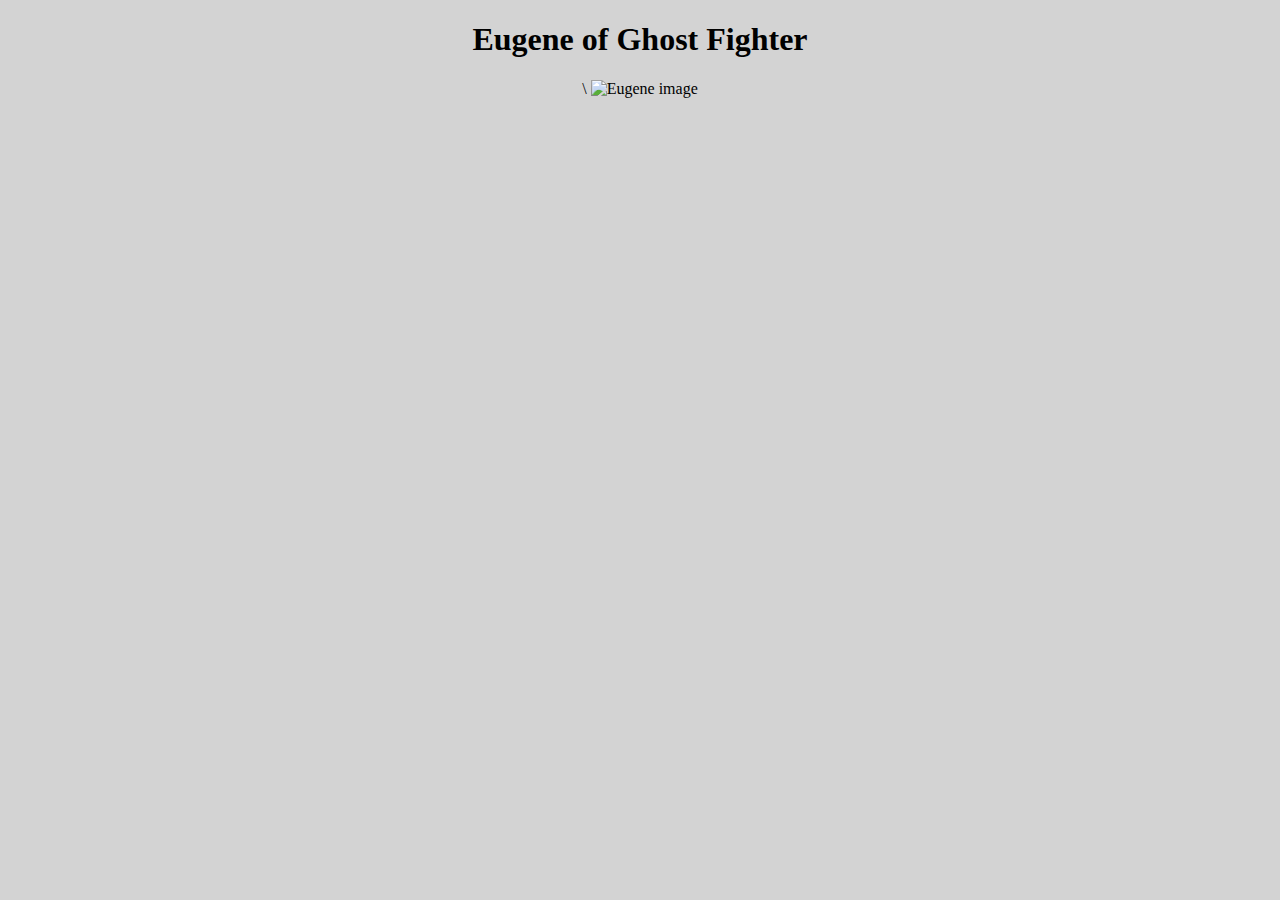
==== groupwork/frontend/S01/index.html @ 5d70f96b "added image" ====
<!DOCTYPE html>
<html lang="en">
<head>
	<meta charset="UTF-8">
	<meta name="viewport" content="width=device-width, initial-scale=1.0">
	<title>Document</title>
	<link rel="stylesheet" type="text/css" href="./style.css">
</head>
<body>
	<h1>Eugene of Ghost Fighter</h1>\
	<img src="https://static.wikia.nocookie.net/p__/images/0/0d/Yusuke_Urameshi.png/revision/latest?cb=20231207181048&path-prefix=protagonist" alt="Eugene image" height="400">
</body>
</html>
---- groupwork/frontend/S01/style.css ----
* {
	text-align: center;
	background-color: lightgrey;
}
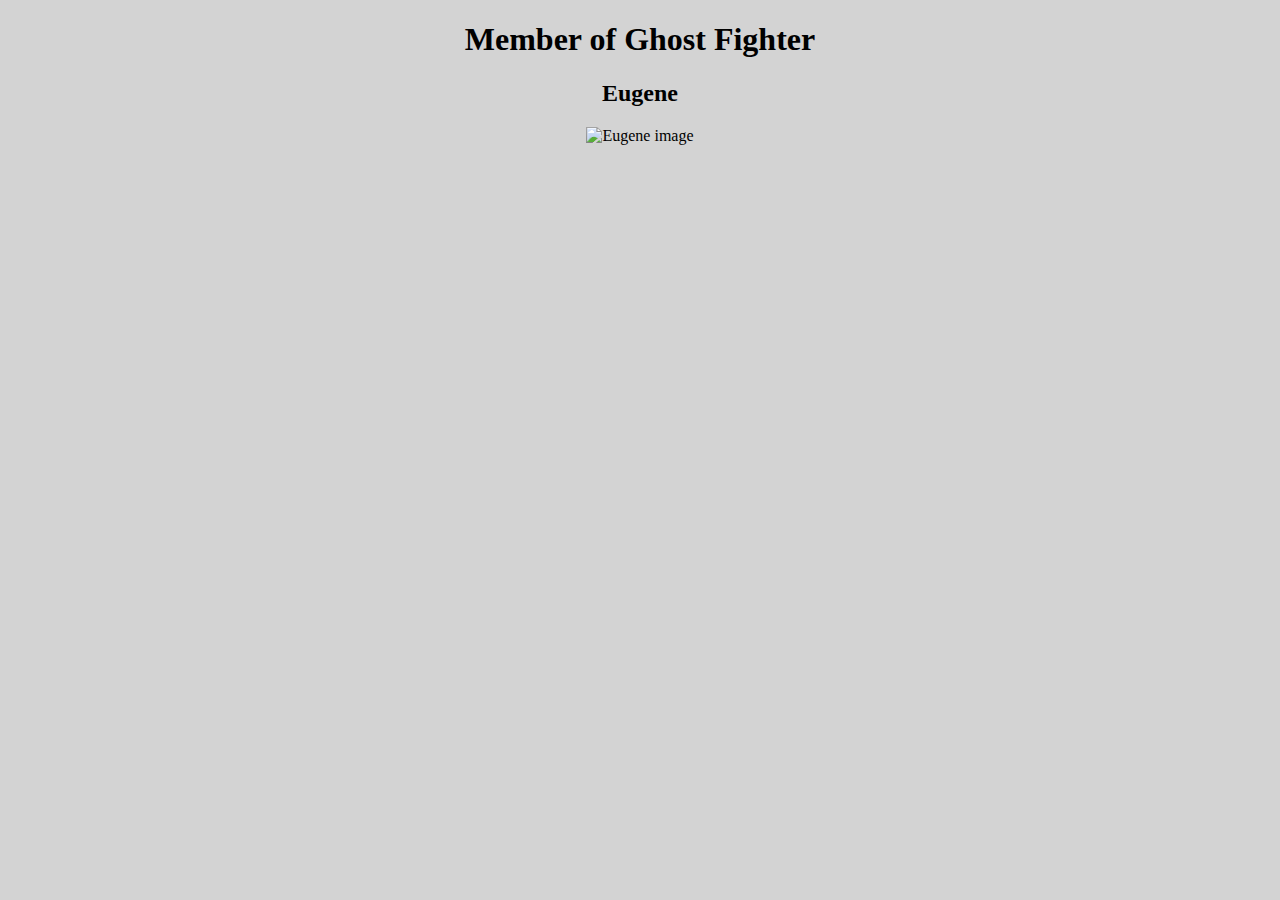
==== commit 73f7c4fa: "update file" ====
--- a/groupwork/frontend/S01/index.html
+++ b/groupwork/frontend/S01/index.html
@@ -7,7 +7,9 @@
 	<link rel="stylesheet" type="text/css" href="./style.css">
 </head>
 <body>
-	<h1>Eugene of Ghost Fighter</h1>\
+	<h1>Member of Ghost Fighter</h1>
+
+	<h2>Eugene</h2>
 	<img src="https://static.wikia.nocookie.net/p__/images/0/0d/Yusuke_Urameshi.png/revision/latest?cb=20231207181048&path-prefix=protagonist" alt="Eugene image" height="400">
 </body>
 </html>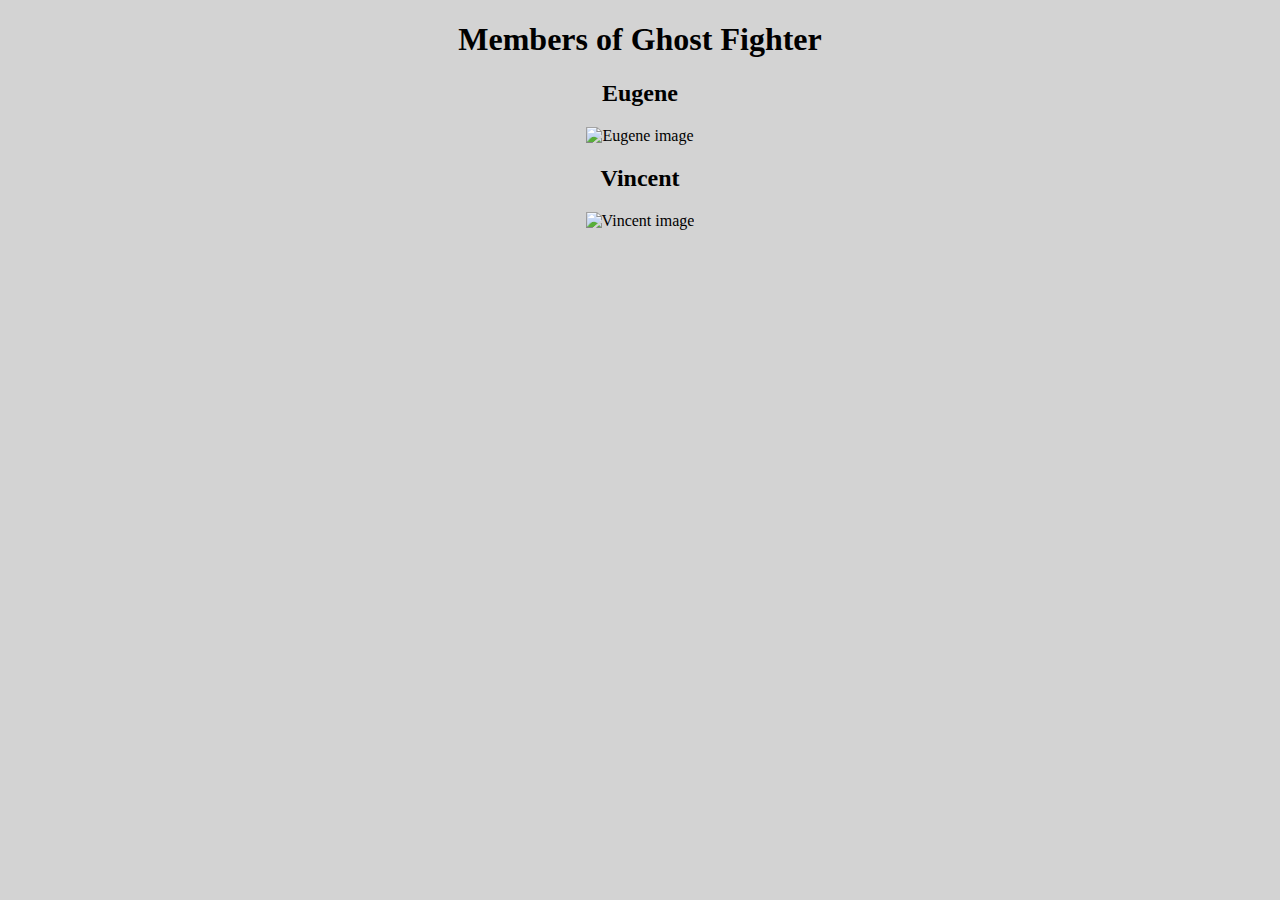
==== commit 52d13a33: "Added Vincent" ====
--- a/groupwork/frontend/S01/index.html
+++ b/groupwork/frontend/S01/index.html
@@ -7,9 +7,14 @@
 	<link rel="stylesheet" type="text/css" href="./style.css">
 </head>
 <body>
-	<h1>Member of Ghost Fighter</h1>
+	<h1>Members of Ghost Fighter</h1>
 
 	<h2>Eugene</h2>
-	<img src="https://static.wikia.nocookie.net/p__/images/0/0d/Yusuke_Urameshi.png/revision/latest?cb=20231207181048&path-prefix=protagonist" alt="Eugene image" height="400">
+	<img src="https://static.wikia.nocookie.net/p__/images/0/0d/Yusuke_Urameshi.png/revision/latest?cb=20231207181048&path-prefix=protagonist" alt="Eugene image" height="400px">
+
+	<!-- added character Vincent -->
+	<h2>Vincent</h2>
+	<img src="https://imgix.ranker.com/user_node_img/50084/1001660562/original/trying-to-change-your-mind-photo-u2?auto=format&q=60&fit=crop&fm=pjpg&dpr=2&w=375" alt="Vincent image" height="400px">
+
 </body>
 </html>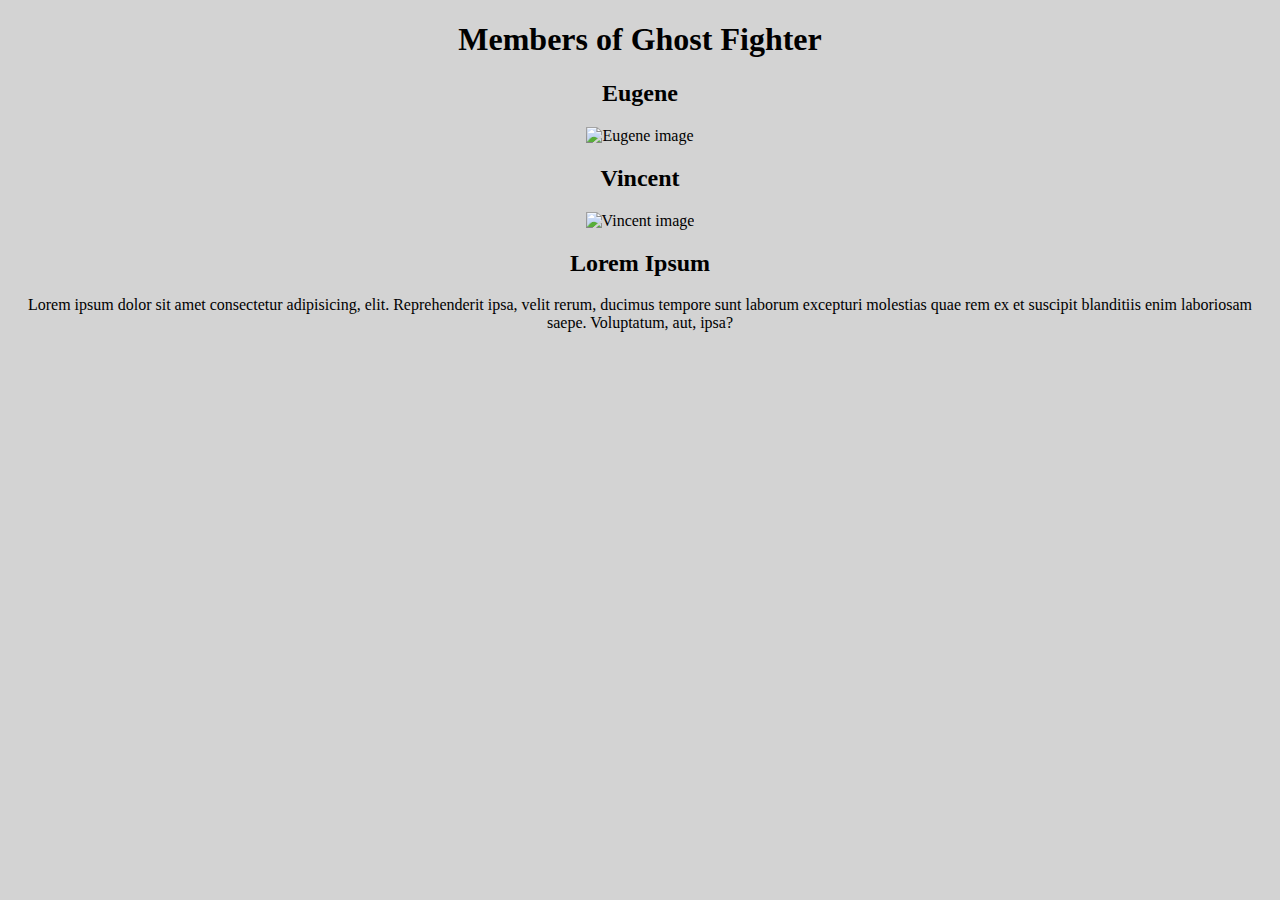
==== commit e4947193: "add lorem" ====
--- a/groupwork/frontend/S01/index.html
+++ b/groupwork/frontend/S01/index.html
@@ -16,5 +16,8 @@
 	<h2>Vincent</h2>
 	<img src="https://imgix.ranker.com/user_node_img/50084/1001660562/original/trying-to-change-your-mind-photo-u2?auto=format&q=60&fit=crop&fm=pjpg&dpr=2&w=375" alt="Vincent image" height="400px">
 
+	<h2>Lorem Ipsum</h2>
+	<p>Lorem ipsum dolor sit amet consectetur adipisicing, elit. Reprehenderit ipsa, velit rerum, ducimus tempore sunt laborum excepturi molestias quae rem ex et suscipit blanditiis enim laboriosam saepe. Voluptatum, aut, ipsa?</p>
+
 </body>
 </html>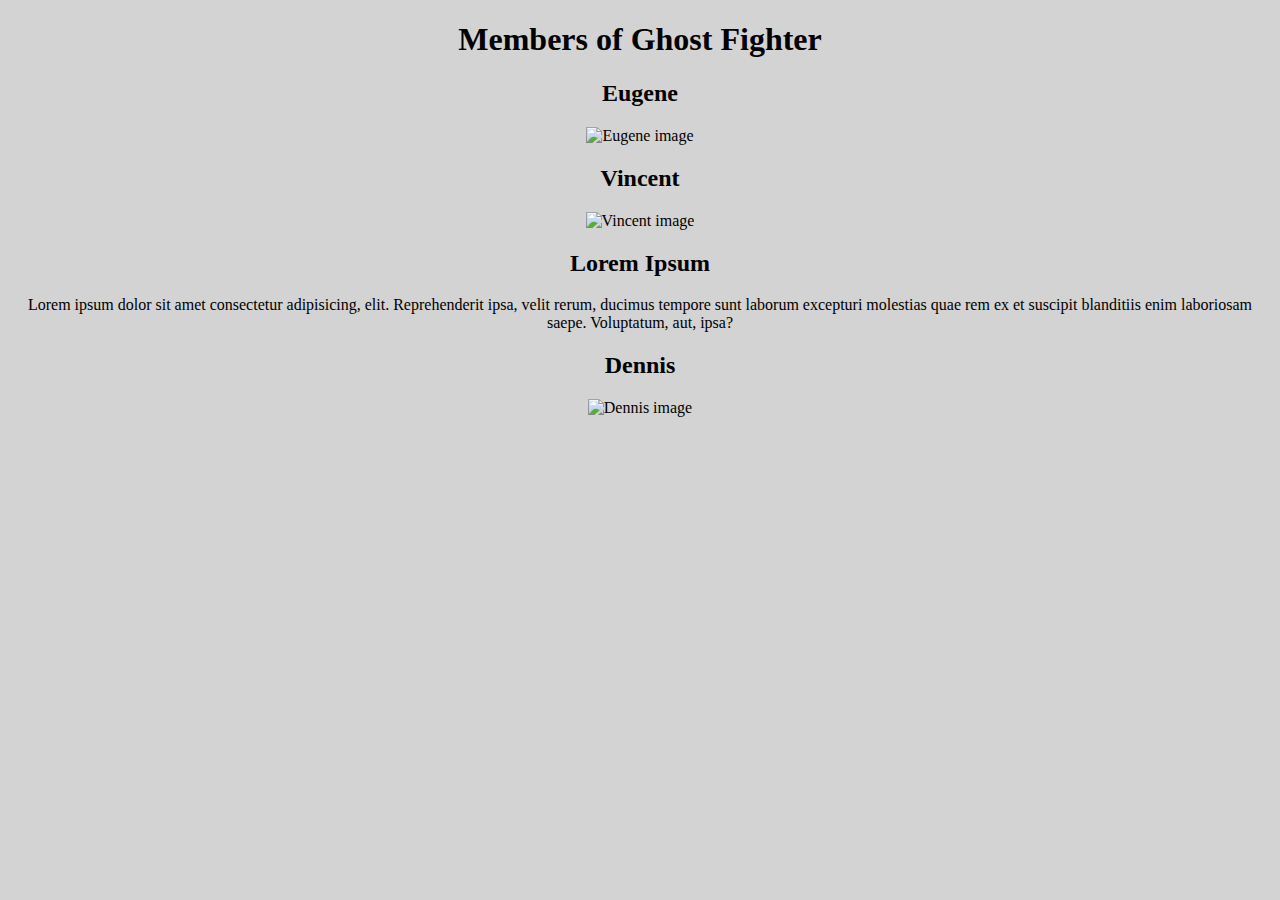
==== commit 1a81f0b0: "Added Dennis" ====
--- a/groupwork/frontend/S01/index.html
+++ b/groupwork/frontend/S01/index.html
@@ -19,5 +19,9 @@
 	<h2>Lorem Ipsum</h2>
 	<p>Lorem ipsum dolor sit amet consectetur adipisicing, elit. Reprehenderit ipsa, velit rerum, ducimus tempore sunt laborum excepturi molestias quae rem ex et suscipit blanditiis enim laboriosam saepe. Voluptatum, aut, ipsa?</p>
 
+
+	<!-- Added Dennis -->
+	<h2>Dennis</h2>
+	<img src="https://static.wikia.nocookie.net/p__/images/e/e0/Yu_Yu_Hakusho_-_Kurama.png/revision/latest?cb=20240228035902&path-prefix=protagonist" alt="Dennis image" height="400px">
 </body>
 </html>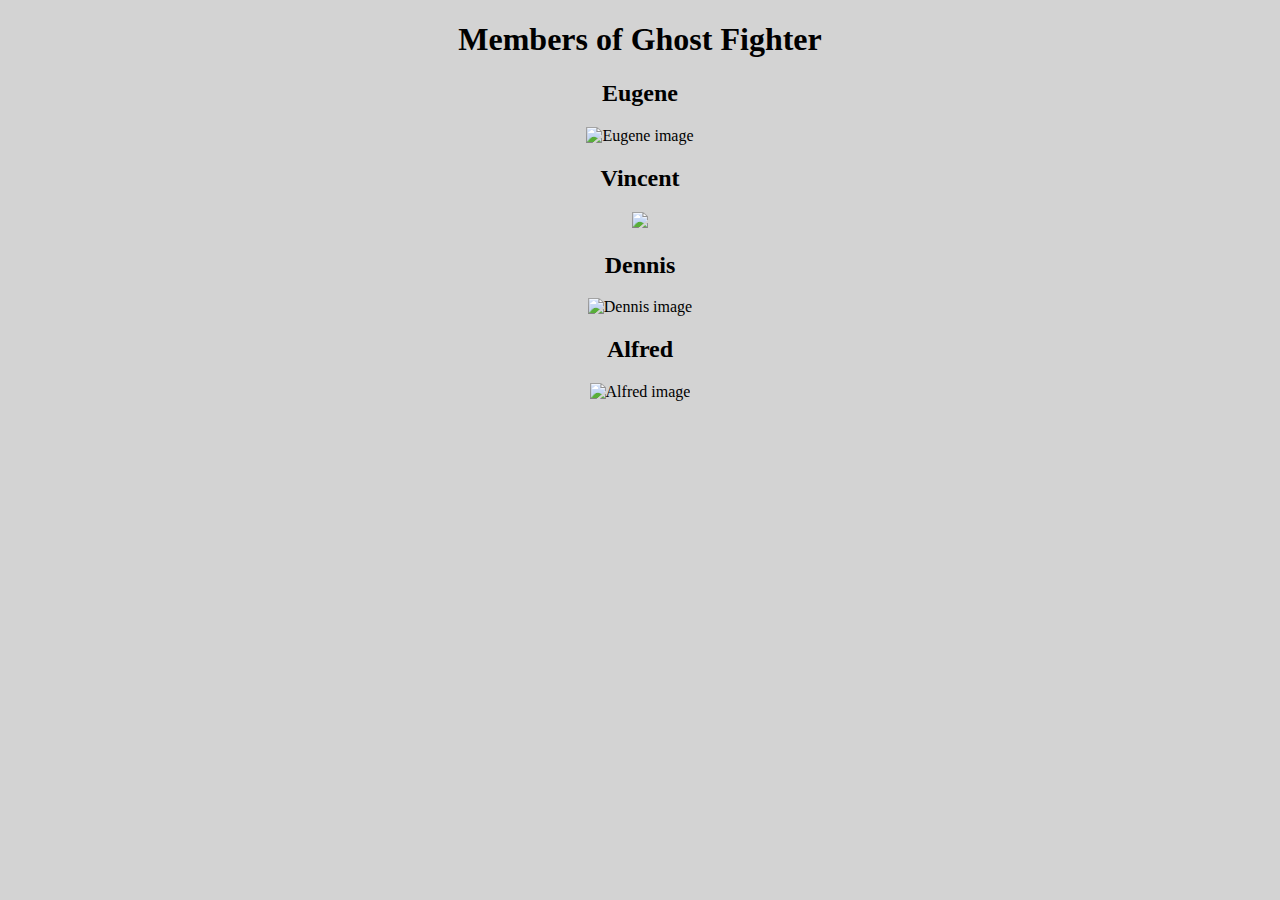
==== commit 1e5475a4: "Added alfred image" ====
--- a/groupwork/frontend/S01/index.html
+++ b/groupwork/frontend/S01/index.html
@@ -14,14 +14,14 @@
 
 	<!-- added character Vincent -->
 	<h2>Vincent</h2>
-	<img src="https://imgix.ranker.com/user_node_img/50084/1001660562/original/trying-to-change-your-mind-photo-u2?auto=format&q=60&fit=crop&fm=pjpg&dpr=2&w=375" alt="Vincent image" height="400px">
-
-	<h2>Lorem Ipsum</h2>
-	<p>Lorem ipsum dolor sit amet consectetur adipisicing, elit. Reprehenderit ipsa, velit rerum, ducimus tempore sunt laborum excepturi molestias quae rem ex et suscipit blanditiis enim laboriosam saepe. Voluptatum, aut, ipsa?</p>
-
+	<img src="https://static.wikia.nocookie.net/vsbattles/images/f/fe/Hieirender.png/revision/latest?cb=20190925040312" height="400px">
 
 	<!-- Added Dennis -->
 	<h2>Dennis</h2>
 	<img src="https://static.wikia.nocookie.net/p__/images/e/e0/Yu_Yu_Hakusho_-_Kurama.png/revision/latest?cb=20240228035902&path-prefix=protagonist" alt="Dennis image" height="400px">
+
+	<!-- Added Alfred -->
+	<h2>Alfred</h2>
+	<img src="https://static.wikia.nocookie.net/all-worlds-alliance/images/8/84/2310.png/revision/latest/scale-to-width-down/250?cb=20180804014105" alt="Alfred image">
 </body>
 </html>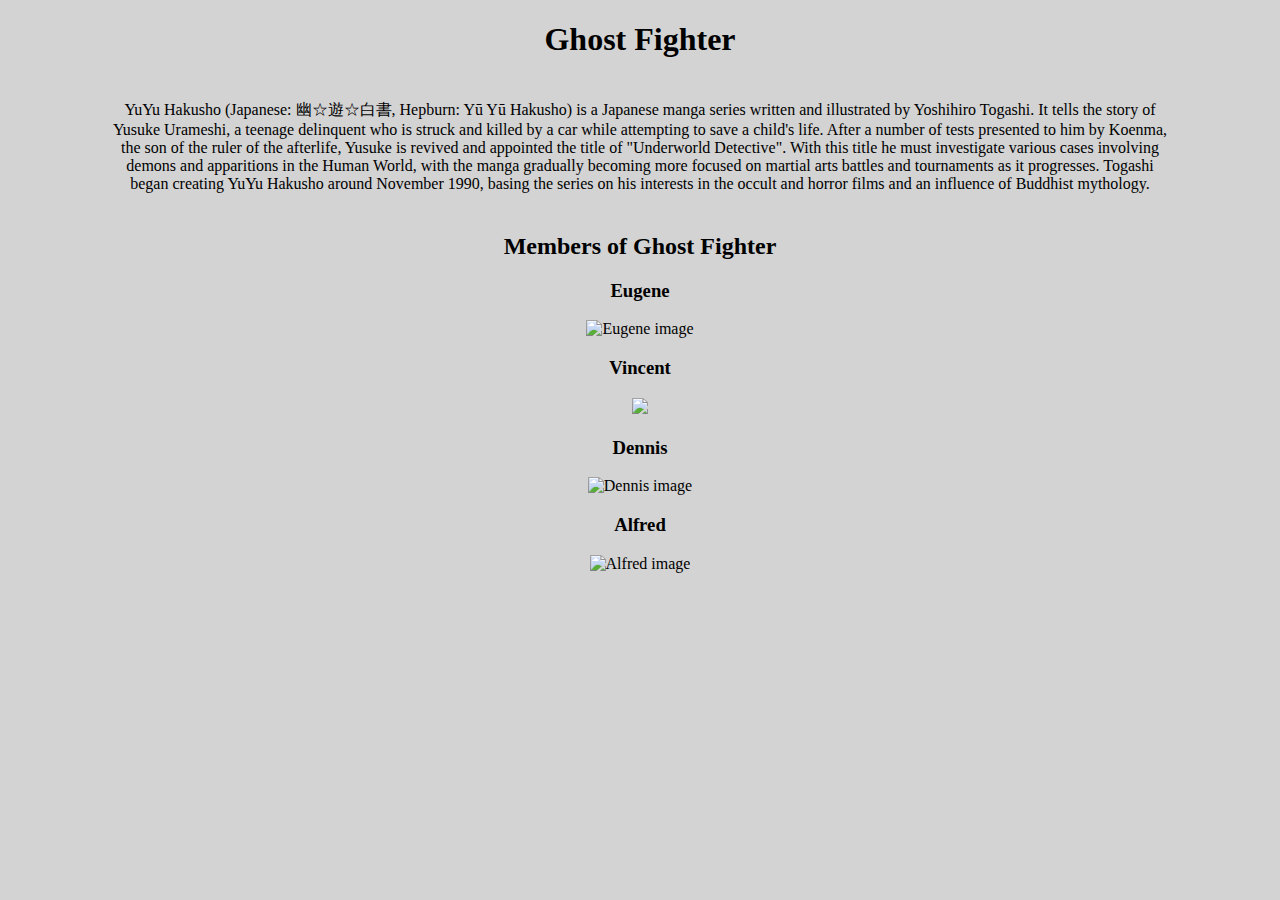
==== commit 277cc40a: "Add detail" ====
--- a/groupwork/frontend/S01/index.html
+++ b/groupwork/frontend/S01/index.html
@@ -7,21 +7,24 @@
 	<link rel="stylesheet" type="text/css" href="./style.css">
 </head>
 <body>
-	<h1>Members of Ghost Fighter</h1>
+	<h1>Ghost Fighter</h1>
+	<p>YuYu Hakusho (Japanese: 幽☆遊☆白書, Hepburn: Yū Yū Hakusho) is a Japanese manga series written and illustrated by Yoshihiro Togashi. It tells the story of Yusuke Urameshi, a teenage delinquent who is struck and killed by a car while attempting to save a child's life. After a number of tests presented to him by Koenma, the son of the ruler of the afterlife, Yusuke is revived and appointed the title of "Underworld Detective". With this title he must investigate various cases involving demons and apparitions in the Human World, with the manga gradually becoming more focused on martial arts battles and tournaments as it progresses. Togashi began creating YuYu Hakusho around November 1990, basing the series on his interests in the occult and horror films and an influence of Buddhist mythology.</p>
 
-	<h2>Eugene</h2>
+	<h2>Members of Ghost Fighter</h2>
+
+	<h3>Eugene</h3>
 	<img src="https://static.wikia.nocookie.net/p__/images/0/0d/Yusuke_Urameshi.png/revision/latest?cb=20231207181048&path-prefix=protagonist" alt="Eugene image" height="400px">
 
 	<!-- added character Vincent -->
-	<h2>Vincent</h2>
+	<h3>Vincent</h3>
 	<img src="https://static.wikia.nocookie.net/vsbattles/images/f/fe/Hieirender.png/revision/latest?cb=20190925040312" height="400px">
 
 	<!-- Added Dennis -->
-	<h2>Dennis</h2>
+	<h3>Dennis</h3>
 	<img src="https://static.wikia.nocookie.net/p__/images/e/e0/Yu_Yu_Hakusho_-_Kurama.png/revision/latest?cb=20240228035902&path-prefix=protagonist" alt="Dennis image" height="400px">
 
 	<!-- Added Alfred -->
-	<h2>Alfred</h2>
+	<h3>Alfred</h3>
 	<img src="https://static.wikia.nocookie.net/all-worlds-alliance/images/8/84/2310.png/revision/latest/scale-to-width-down/250?cb=20180804014105" alt="Alfred image">
 </body>
 </html>--- a/groupwork/frontend/S01/style.css
+++ b/groupwork/frontend/S01/style.css
@@ -1,4 +1,10 @@
 * {
 	text-align: center;
 	background-color: lightgrey;
+	width: ;
+}
+
+p  {
+	padding: 20px 100px;
+	text-align: center;
 }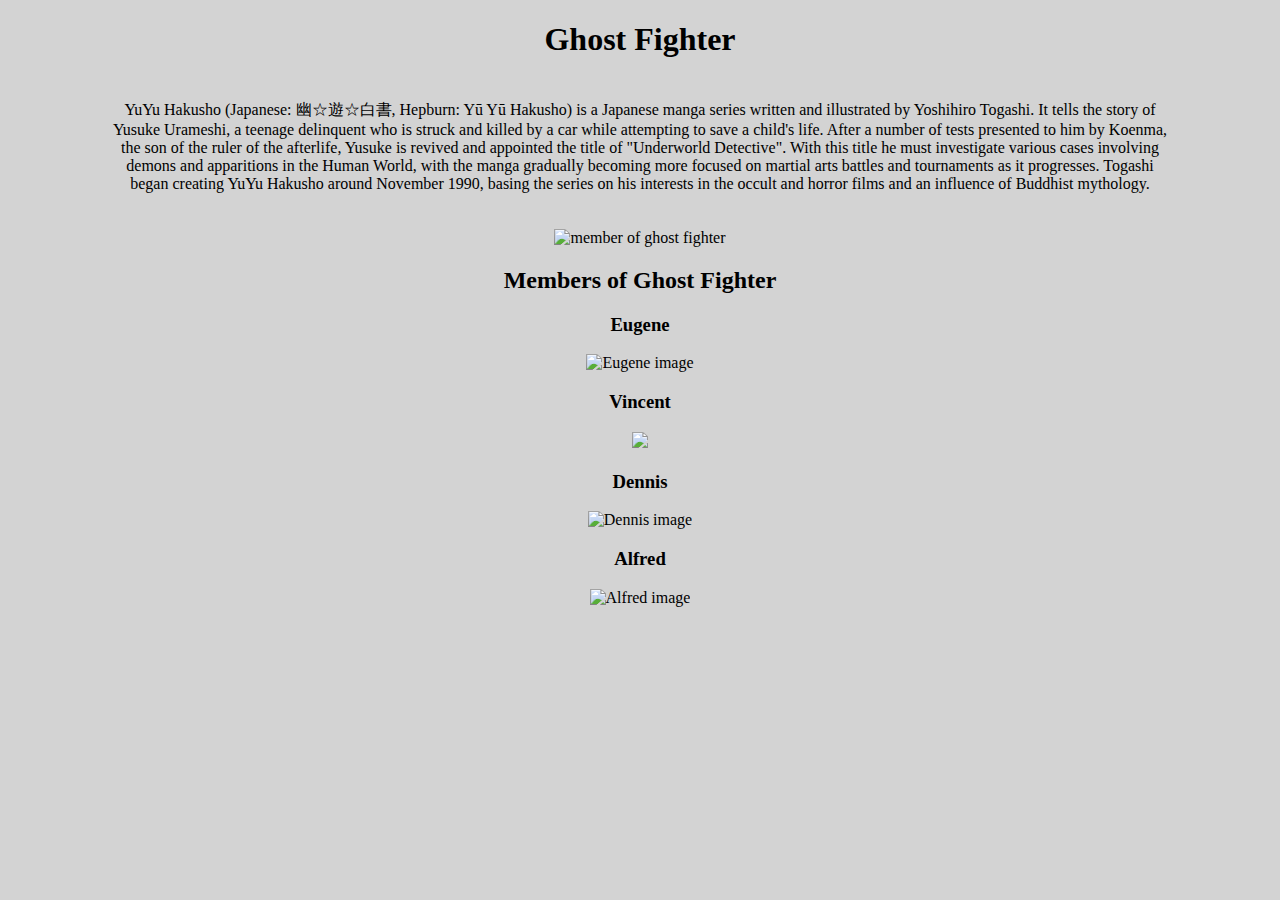
==== commit 71595d5b: "Added picture" ====
--- a/groupwork/frontend/S01/index.html
+++ b/groupwork/frontend/S01/index.html
@@ -9,6 +9,7 @@
 <body>
 	<h1>Ghost Fighter</h1>
 	<p>YuYu Hakusho (Japanese: 幽☆遊☆白書, Hepburn: Yū Yū Hakusho) is a Japanese manga series written and illustrated by Yoshihiro Togashi. It tells the story of Yusuke Urameshi, a teenage delinquent who is struck and killed by a car while attempting to save a child's life. After a number of tests presented to him by Koenma, the son of the ruler of the afterlife, Yusuke is revived and appointed the title of "Underworld Detective". With this title he must investigate various cases involving demons and apparitions in the Human World, with the manga gradually becoming more focused on martial arts battles and tournaments as it progresses. Togashi began creating YuYu Hakusho around November 1990, basing the series on his interests in the occult and horror films and an influence of Buddhist mythology.</p>
+	<img src="https://media.philstar.com/images/articles/sup2_2018-05-11_17-54-18807_thumbnail.jpg" alt="member of ghost fighter">
 
 	<h2>Members of Ghost Fighter</h2>
 
